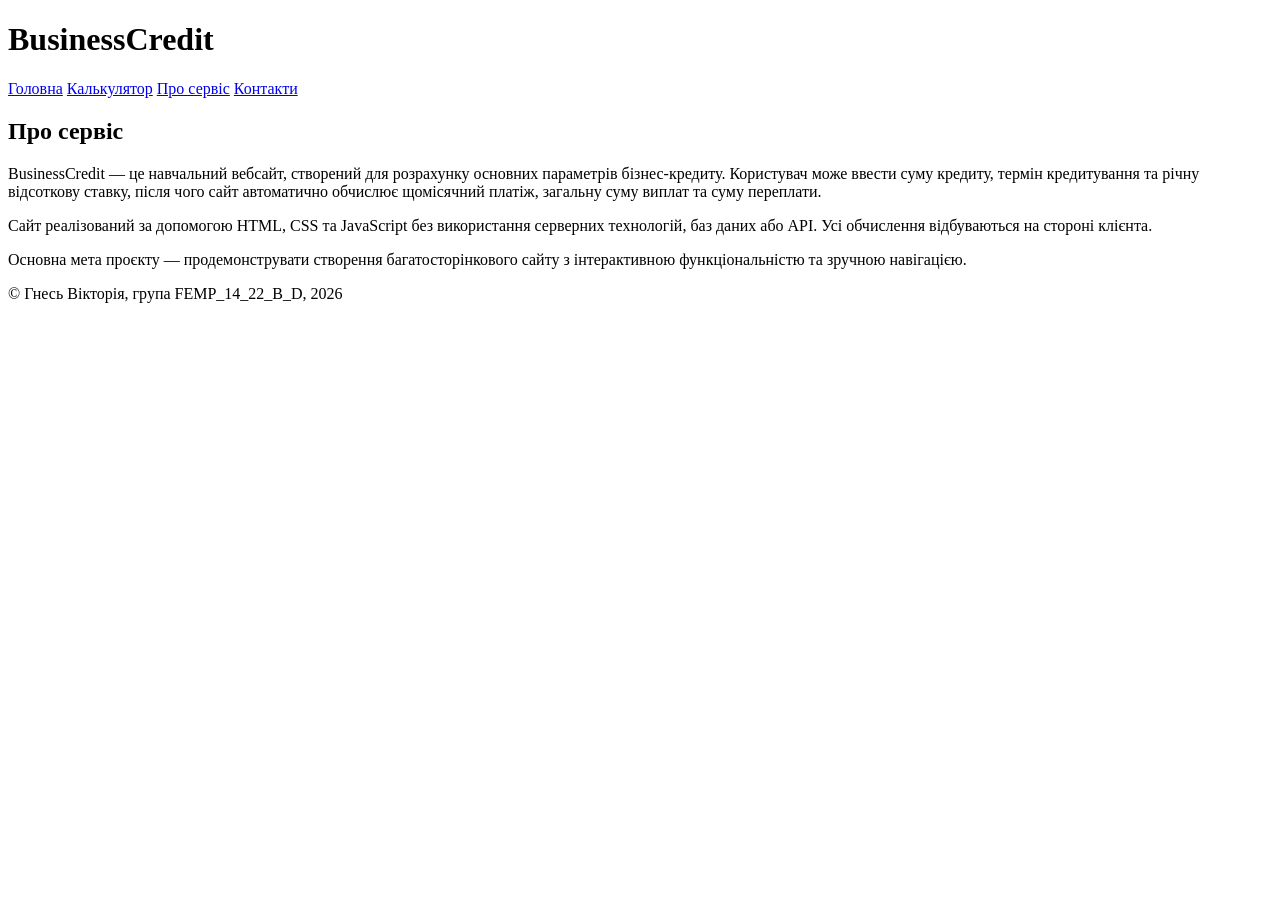
==== about.html @ 45acf645 "Add About page with service details This file contains the HTML structure and content for the 'About" ====
<!-- Сайт розроблено студенткою Гнесь Вікторією, група FEMP_14_22_B_D -->
<!DOCTYPE html>
<html lang="uk">
<head>
  <meta charset="UTF-8">
  <meta name="viewport" content="width=device-width, initial-scale=1.0">
  <title>BusinessCredit — Про сервіс</title>
  <link rel="stylesheet" href="style.css">
</head>
<body>
  <header class="inner-header">
    <div class="container">
      <div class="top-bar">
        <h1 class="logo">BusinessCredit</h1>
        <nav class="nav">
          <a href="index.html">Головна</a>
          <a href="calculator.html">Калькулятор</a>
          <a href="about.html" class="active">Про сервіс</a>
          <a href="contacts.html">Контакти</a>
        </nav>
      </div>
    </div>
  </header>

  <main class="container page-content">
    <section class="text-card">
      <h2>Про сервіс</h2>
      <p>
        BusinessCredit — це навчальний вебсайт, створений для розрахунку основних
        параметрів бізнес-кредиту. Користувач може ввести суму кредиту, термін
        кредитування та річну відсоткову ставку, після чого сайт автоматично
        обчислює щомісячний платіж, загальну суму виплат та суму переплати.
      </p>
      <p>
        Сайт реалізований за допомогою HTML, CSS та JavaScript без використання
        серверних технологій, баз даних або API. Усі обчислення відбуваються
        на стороні клієнта.
      </p>
      <p>
        Основна мета проєкту — продемонструвати створення багатосторінкового
        сайту з інтерактивною функціональністю та зручною навігацією.
      </p>
    </section>
  </main>

  <footer class="footer">
    <div class="container">
      <p>© Гнесь Вікторія, група FEMP_14_22_B_D, 2026</p>
    </div>
  </footer>
</body>
</html>
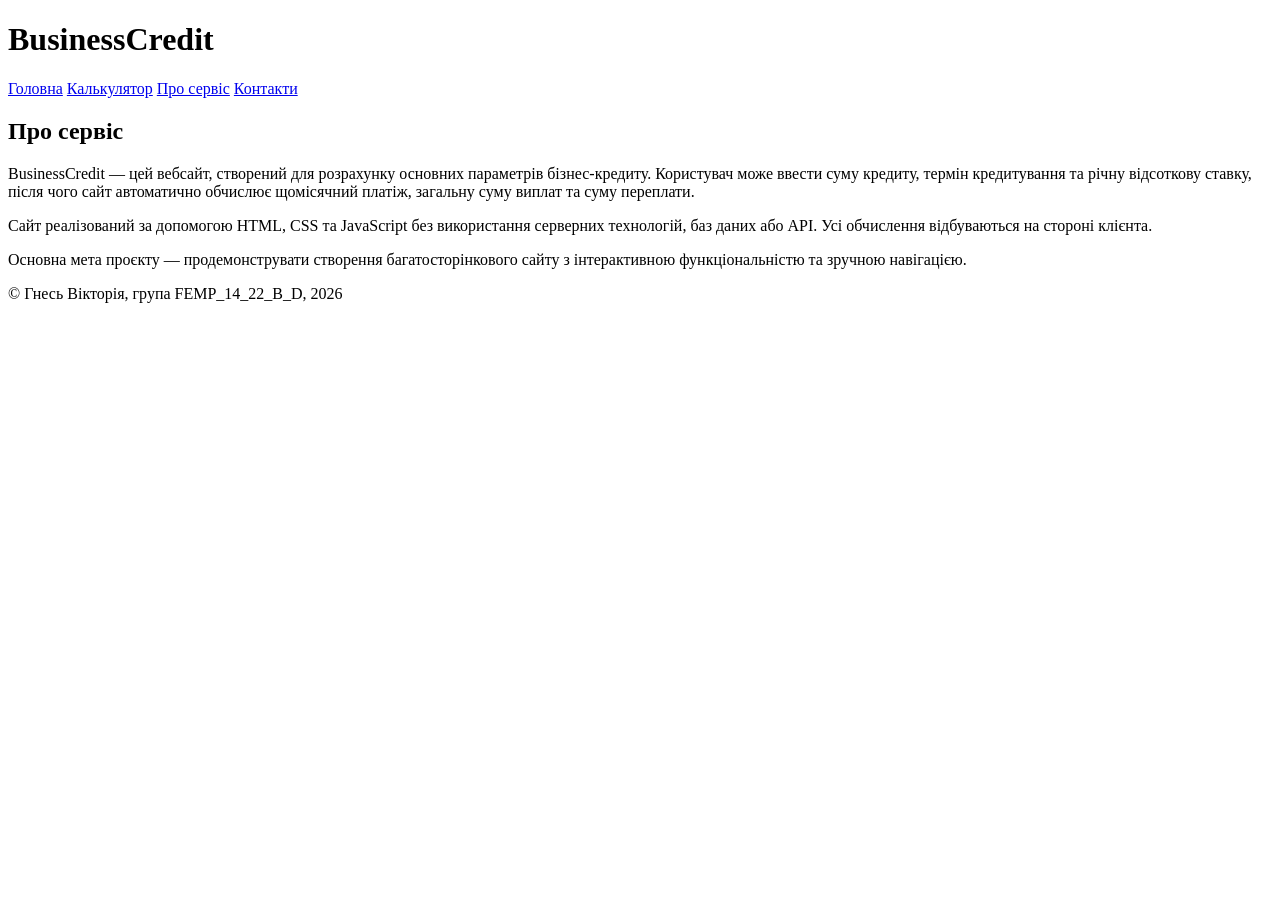
==== commit a74ed310: "Fix grammatical error in service description" ====
--- a/about.html
+++ b/about.html
@@ -26,7 +26,7 @@
     <section class="text-card">
       <h2>Про сервіс</h2>
       <p>
-        BusinessCredit — це навчальний вебсайт, створений для розрахунку основних
+        BusinessCredit — цей вебсайт, створений для розрахунку основних
         параметрів бізнес-кредиту. Користувач може ввести суму кредиту, термін
         кредитування та річну відсоткову ставку, після чого сайт автоматично
         обчислює щомісячний платіж, загальну суму виплат та суму переплати.
